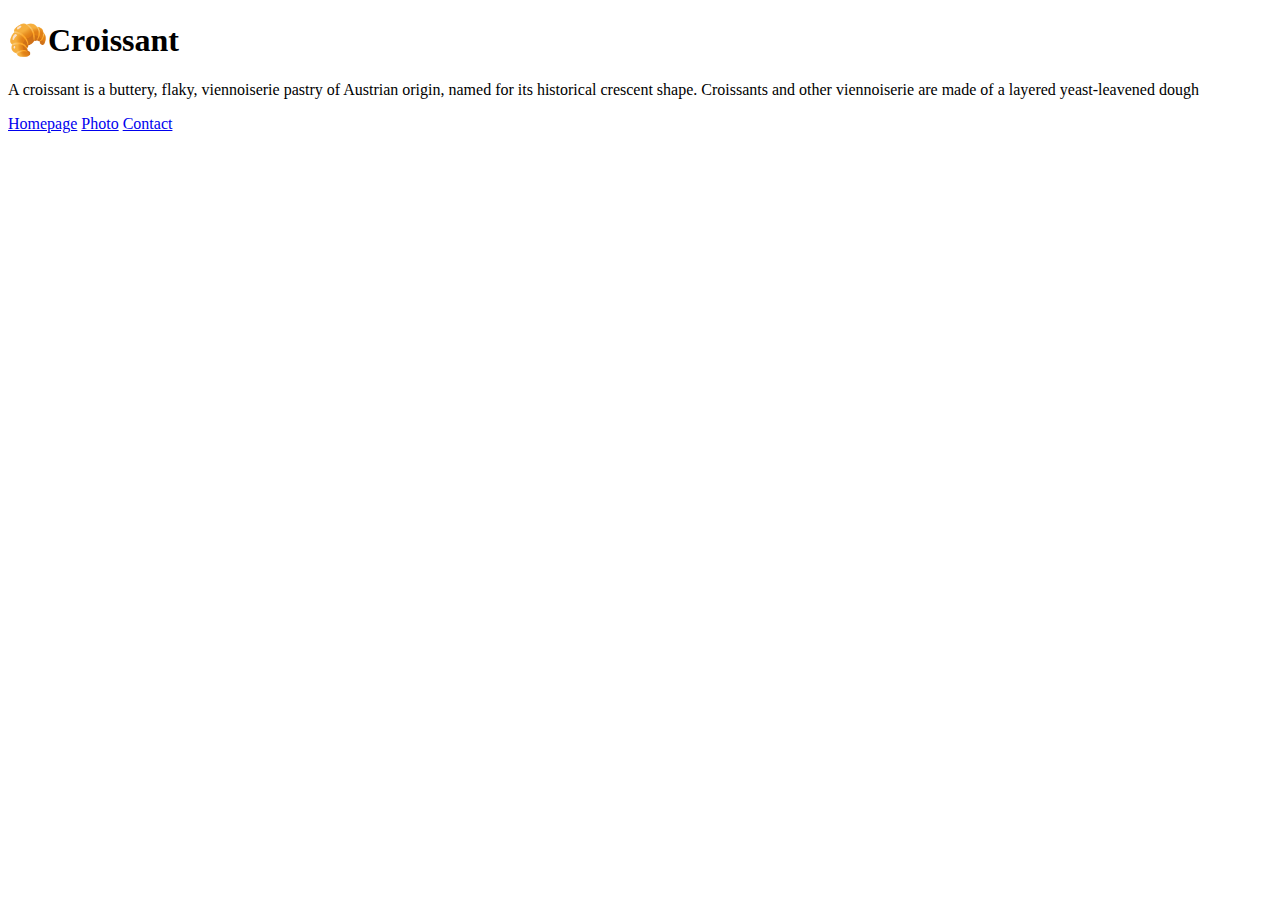
==== index.html @ e3a6d57f "New project Croissant created" ====
<!DOCTYPE html>
<html lang="en">
  <head>
    <meta charset="UTF-8" />
    <meta http-equiv="X-UA-Compatible" content="IE=edge" />
    <meta name="viewport" content="width=device-width, initial-scale=1.0" />
    <link rel="stylesheet" href="/Croissant/css/style.css" />
    <title>The best croissant in New york</title>
  </head>
  <body>
    <h1>🥐Croissant</h1>
    <p>
      A croissant is a buttery, flaky, viennoiserie pastry of Austrian origin,
      named for its historical crescent shape. Croissants and other viennoiserie
      are made of a layered yeast-leavened dough
    </p>
    <footer>
      <a href="/Croissant/index.html">Homepage</a>
      <a href="/Croissant/photo.html">Photo</a>
      <a href="/Croissant/contact.html">Contact</a>
    </footer>
  </body>
</html>
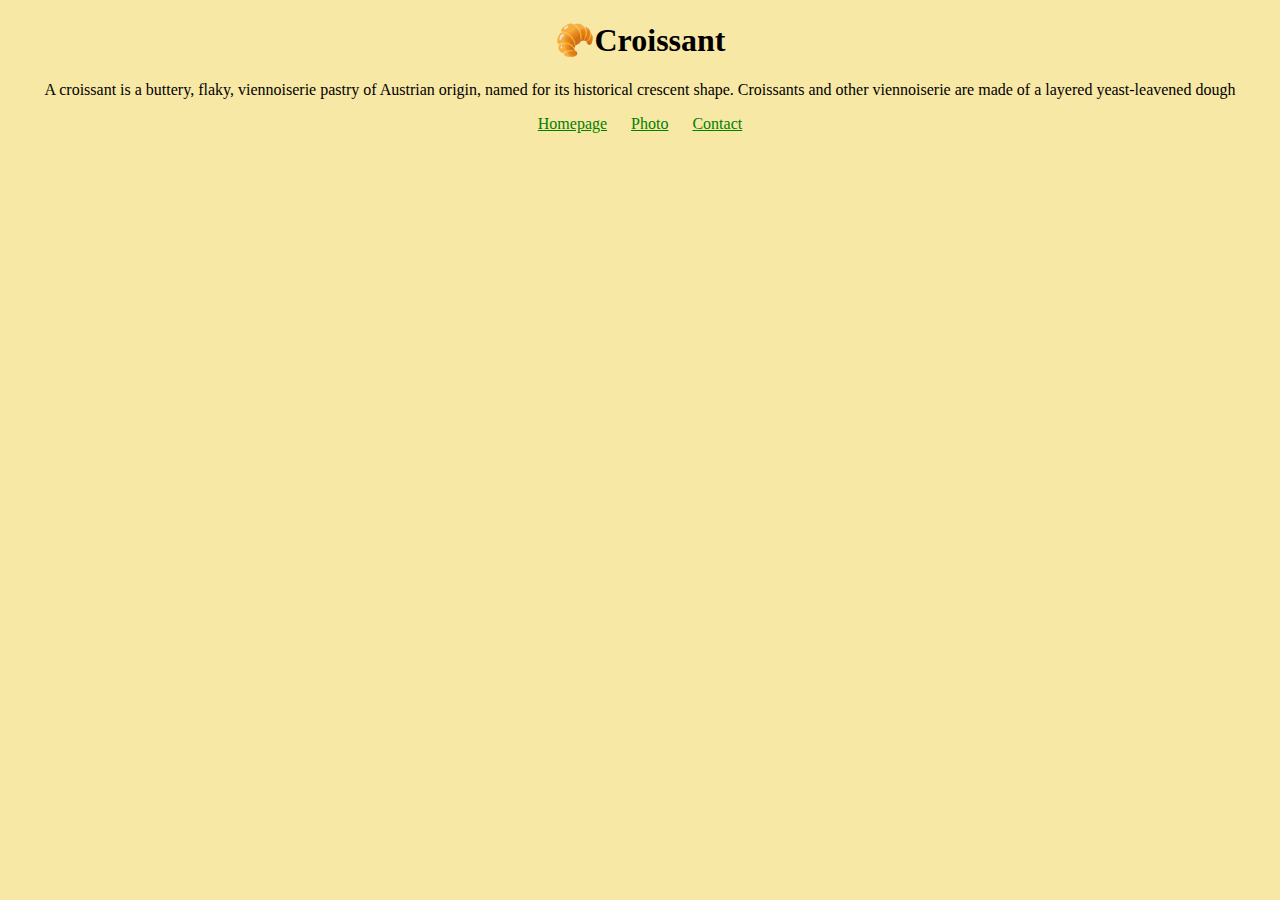
==== commit c78c262d: "Fix css problems" ====
--- a/index.html
+++ b/index.html
@@ -4,7 +4,7 @@
     <meta charset="UTF-8" />
     <meta http-equiv="X-UA-Compatible" content="IE=edge" />
     <meta name="viewport" content="width=device-width, initial-scale=1.0" />
-    <link rel="stylesheet" href="/Croissant/css/style.css" />
+    <link rel="stylesheet" href="css/style.css" />
     <title>The best croissant in New york</title>
   </head>
   <body>
@@ -15,9 +15,9 @@
       are made of a layered yeast-leavened dough
     </p>
     <footer>
-      <a href="/Croissant/index.html">Homepage</a>
-      <a href="/Croissant/photo.html">Photo</a>
-      <a href="/Croissant/contact.html">Contact</a>
+      <a href="index.html">Homepage</a>
+      <a href="photo.html">Photo</a>
+      <a href="contact.html">Contact</a>
     </footer>
   </body>
 </html>
--- a/css/style.css
+++ b/css/style.css
@@ -0,0 +1,41 @@
+body {
+  background: #f8e8a6;
+}
+
+h1,
+p {
+  text-align: center;
+}
+
+h1 {
+  display: block;
+  font-size: 2em;
+  margin-block-start: 0.67em;
+  margin-block-end: 0.67em;
+  margin-inline-start: 0px;
+  margin-inline-end: 0px;
+  font-weight: bold;
+}
+p {
+  display: block;
+  margin-block-start: 1em;
+  margin-block-end: 1em;
+  margin-inline-start: 0px;
+  margin-inline-end: 0px;
+}
+footer a {
+  margin: 0 10px;
+  color: green;
+}
+footer {
+  text-align: center;
+}
+footer {
+  display: block;
+}
+.croissant-photo {
+  max-width: 100%;
+  border-radius: 10px;
+  display: block;
+  margin: 30px auto;
+}
